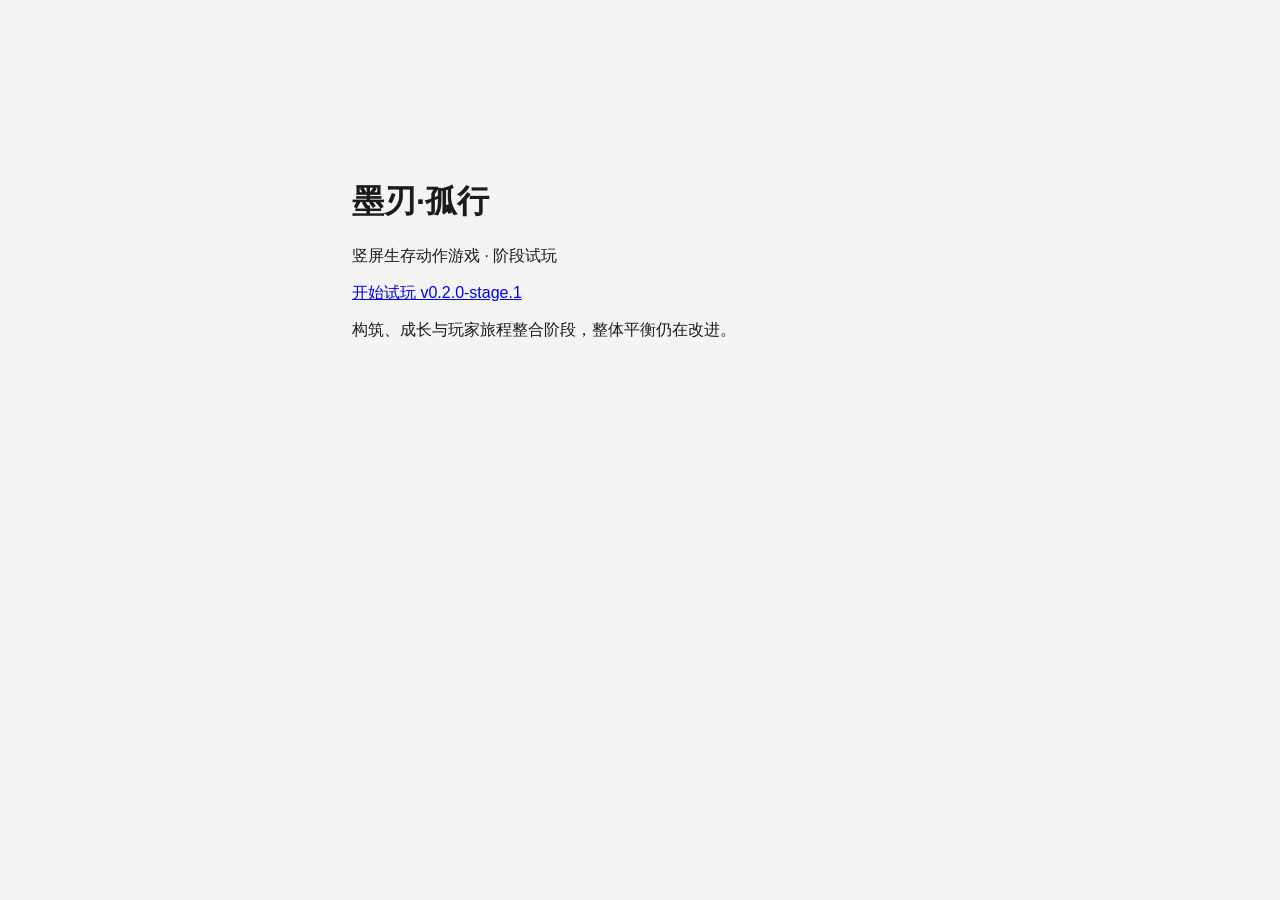
==== index.html @ 761a9208 "Add immutable v0.2.0-stage.1 playtest candidate" ====
<!doctype html><html lang="zh-CN"><meta charset="utf-8"><meta name="viewport" content="width=device-width,initial-scale=1"><title>墨刃·孤行</title><body style="background:#f4f5f2;color:#191b1d;font-family:sans-serif;max-width:36rem;margin:15vh auto;padding:24px"><h1>墨刃·孤行</h1><p>竖屏生存动作游戏 · 阶段试玩</p><p><a href="versions/v0.2.0-stage.1/">开始试玩 v0.2.0-stage.1</a></p><p>构筑、成长与玩家旅程整合阶段，整体平衡仍在改进。</p></body></html>
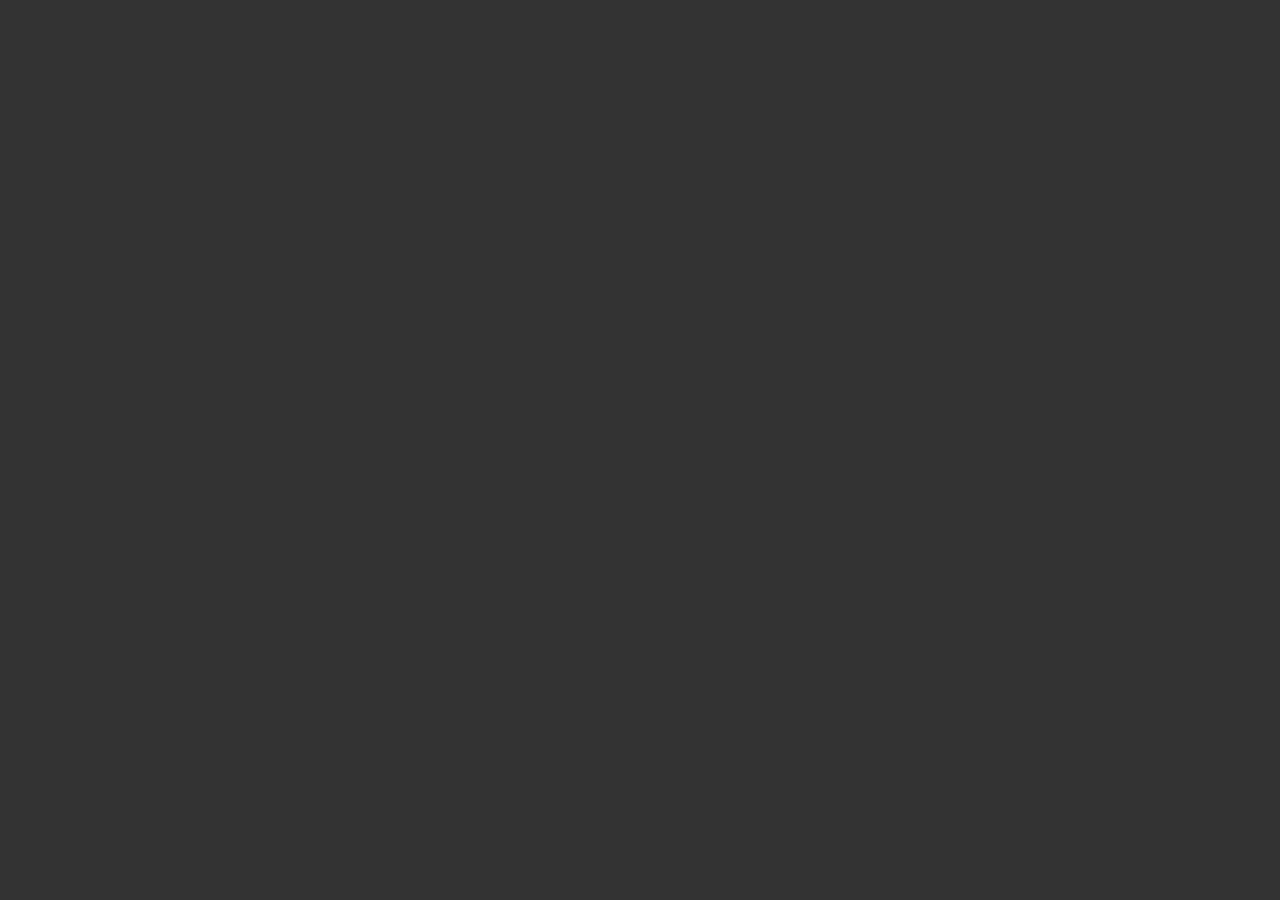
==== commit ce4b6be5: "Promote verified stage.1 playtest and release registry" ====
--- a/index.html
+++ b/index.html
@@ -1 +1 @@
-<!doctype html><html lang="zh-CN"><meta charset="utf-8"><meta name="viewport" content="width=device-width,initial-scale=1"><title>墨刃·孤行</title><body style="background:#f4f5f2;color:#191b1d;font-family:sans-serif;max-width:36rem;margin:15vh auto;padding:24px"><h1>墨刃·孤行</h1><p>竖屏生存动作游戏 · 阶段试玩</p><p><a href="versions/v0.2.0-stage.1/">开始试玩 v0.2.0-stage.1</a></p><p>构筑、成长与玩家旅程整合阶段，整体平衡仍在改进。</p></body></html>
+<!doctype html><html lang="zh-CN"><meta charset="utf-8"><meta name="viewport" content="width=device-width,initial-scale=1"><meta http-equiv="refresh" content="0;url=https://viz323.github.io/SimplePeople-preview/versions/v0.2.0-stage.1/"><title>墨刃·孤行 v0.2.0-stage.1</title><body><p><a href="https://viz323.github.io/SimplePeople-preview/versions/v0.2.0-stage.1/">开始试玩 v0.2.0-stage.1</a></p><p>阶段试玩，完整游戏制作继续。</p></body></html>
